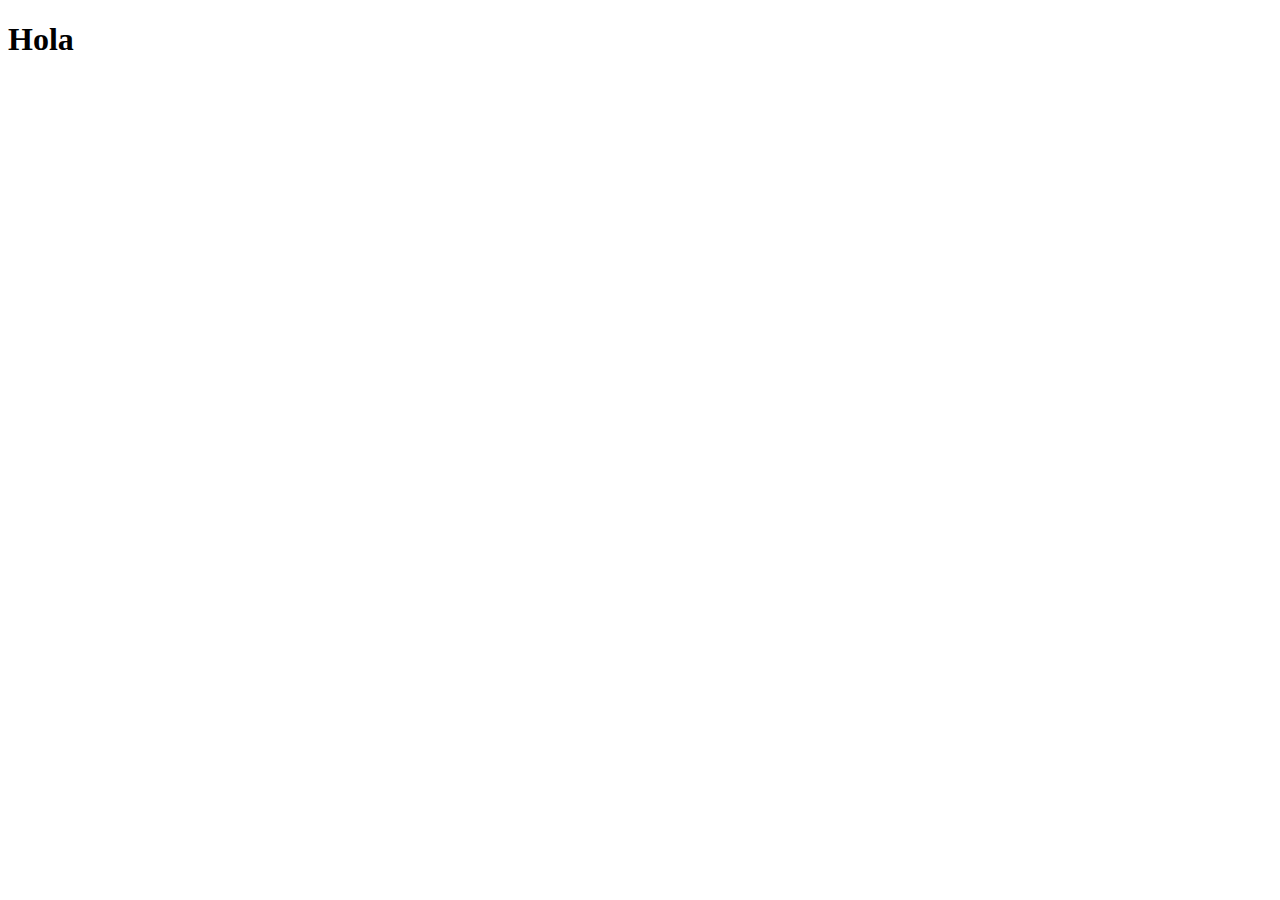
==== index.html @ fd0a2be8 "nuevo trabajo" ====
<!DOCTYPE html>
<html lang="en">
<head>
    <meta charset="UTF-8">
    <meta http-equiv="X-UA-Compatible" content="IE=edge">
    <meta name="viewport" content="width=device-width, initial-scale=1.0">
    <title>Clase08</title>
</head>
<body>
    <main>
        <section>
            <h1>Hola</h1>
        </section>
    </main>
    
</body>
</html>
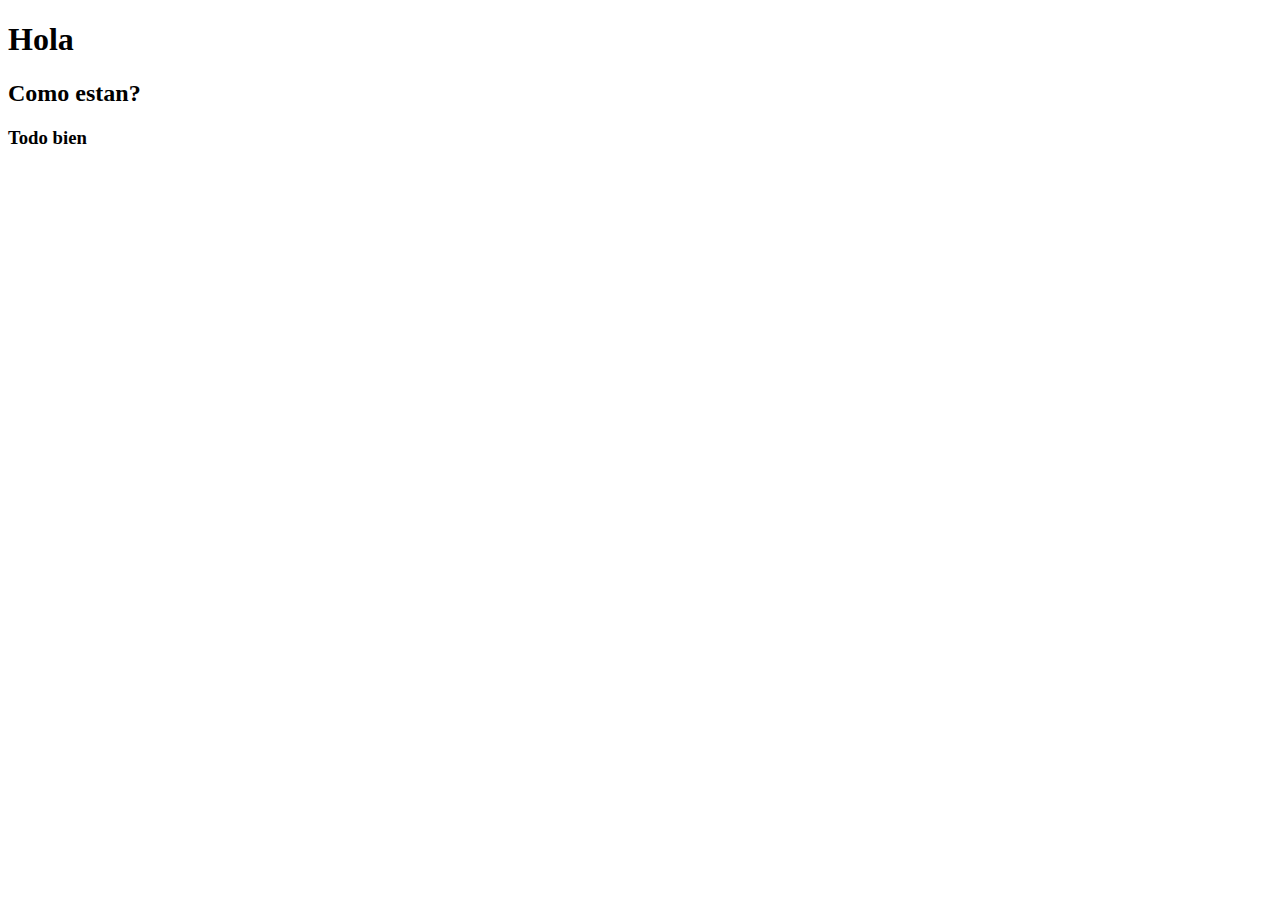
==== commit 385d6a2a: "Linea Todo bien" ====
--- a/index.html
+++ b/index.html
@@ -10,6 +10,8 @@
     <main>
         <section>
             <h1>Hola</h1>
+            <h2>Como estan?</h2>
+            <h3>Todo bien</h3>
         </section>
     </main>
     
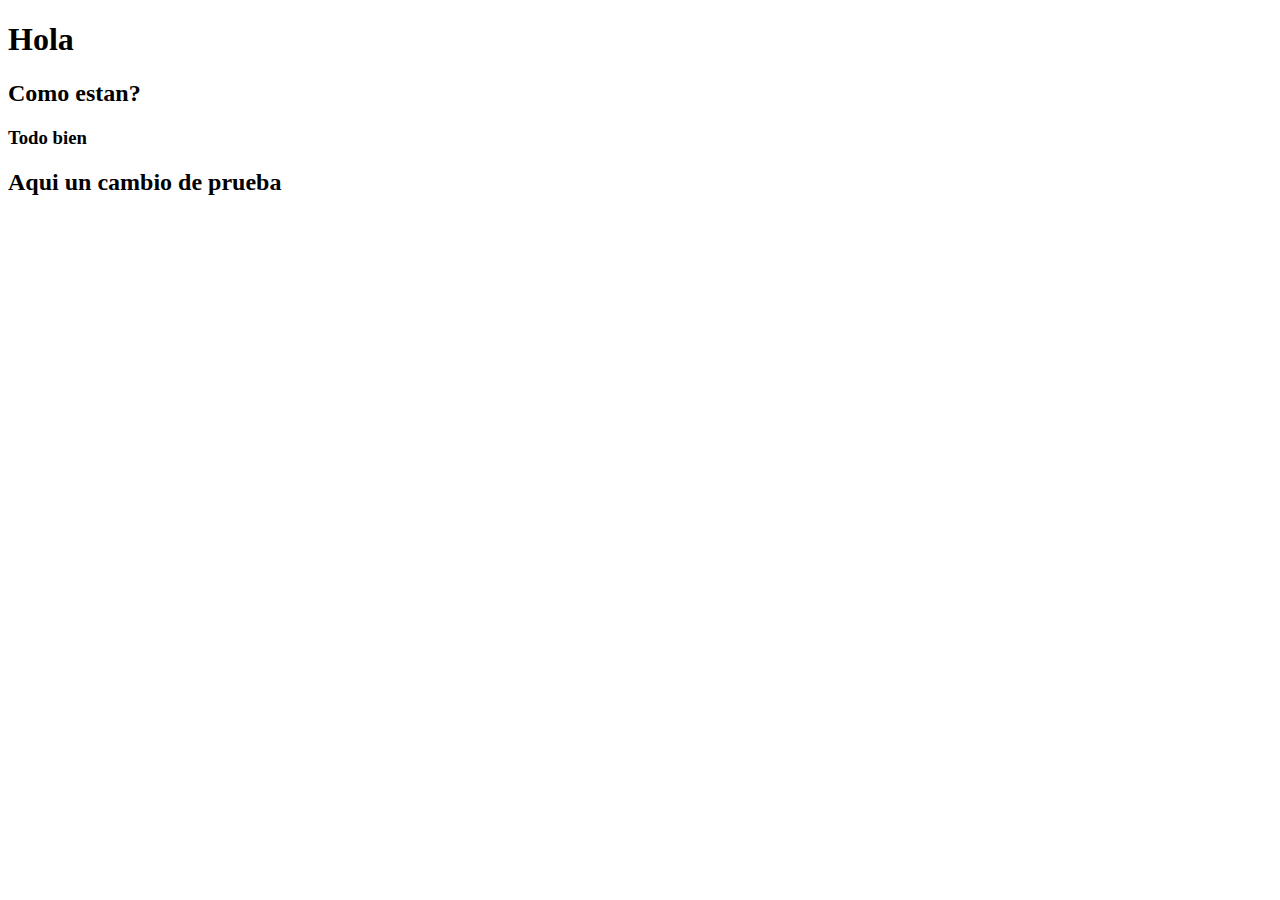
==== commit 94b0d7c5: "Mas cambios" ====
--- a/index.html
+++ b/index.html
@@ -5,6 +5,7 @@
     <meta http-equiv="X-UA-Compatible" content="IE=edge">
     <meta name="viewport" content="width=device-width, initial-scale=1.0">
     <title>Clase08</title>
+    
 </head>
 <body>
     <main>
@@ -12,6 +13,7 @@
             <h1>Hola</h1>
             <h2>Como estan?</h2>
             <h3>Todo bien</h3>
+            <h2>Aqui un cambio de prueba</h2>
         </section>
     </main>
     
